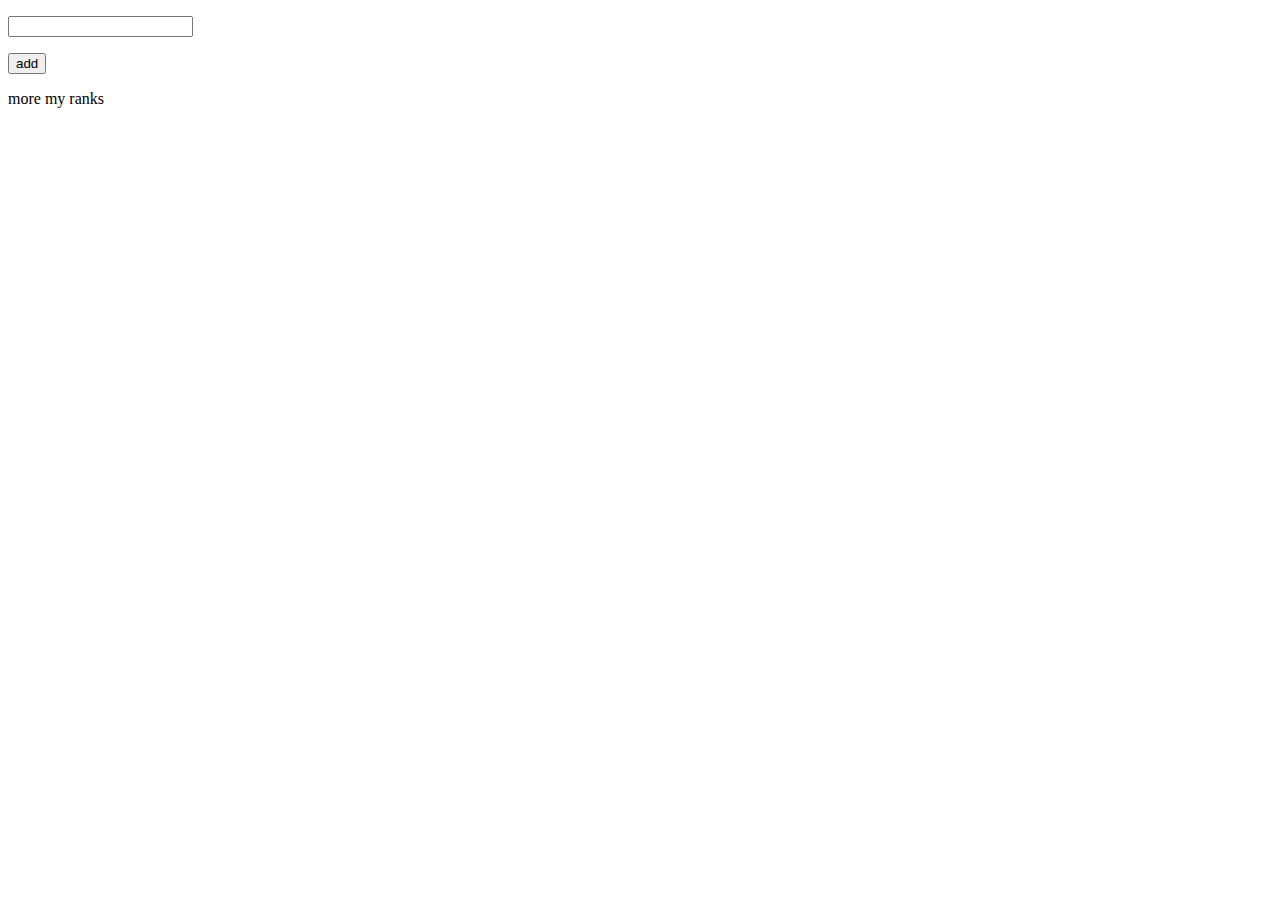
==== resources/index.html @ f6cce77a "first" ====
<!DOCTYPE html>
<html>
<head>
	<meta charset="utf-8">

	<link rel="stylesheet" type="text/css" href="/css/main.css" />

	<script type="text/javascript" src="./js/jquery-1.4.4.min.js"></script>
	<script type="text/javascript" src="./js/main.js"></script>

	<title></title>
</head>
<body>

	<p id="login"></p>

	<div id="input">
		<p class="isbn"><input type="text" name="isbn" id="isbn" /></p>
		<button id="add_isbn">add</button>
	</div>

	<div id="myranks">
		<ul></ul>
		<p id="moremyranks">more my ranks</p>
	</div>


</body>
</html>
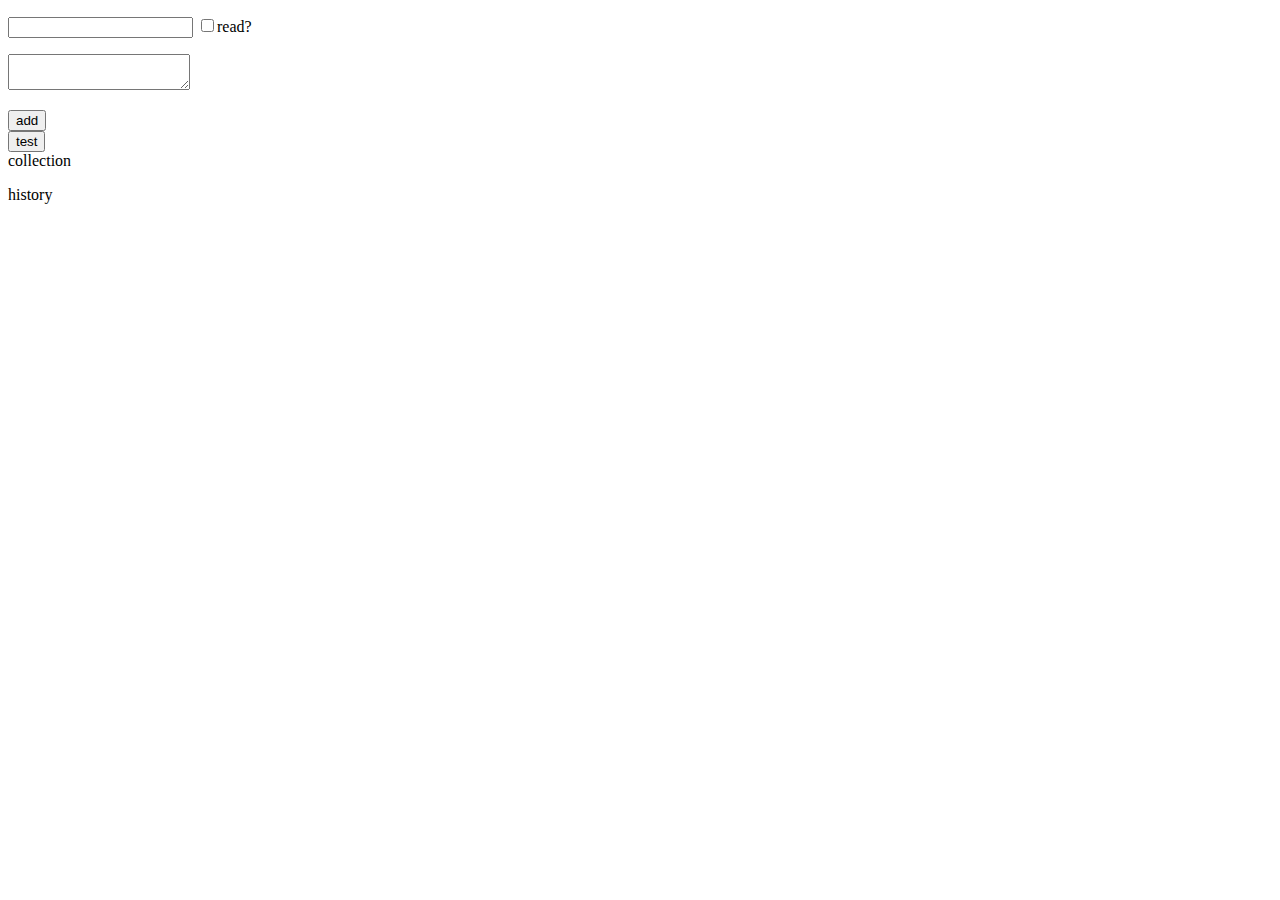
==== commit 32f224db: "change Item entity, add my collection, my history controller" ====
--- a/resources/index.html
+++ b/resources/index.html
@@ -6,6 +6,7 @@
 	<link rel="stylesheet" type="text/css" href="/css/main.css" />
 
 	<script type="text/javascript" src="./js/jquery-1.4.4.min.js"></script>
+	<script type="text/javascript" src="./js/snbinder-0.5.3.js"></script>
 	<script type="text/javascript" src="./js/main.js"></script>
 
 	<title></title>
@@ -14,15 +15,22 @@
 
 	<p id="login"></p>
 
+	<p id="message"></p>
+
 	<div id="input">
-		<p class="isbn"><input type="text" name="isbn" id="isbn" /></p>
+		<p>
+			<input type="text" id="isbn" />
+			<label><input type="checkbox" id="read" />read?</label>
+		</p>
+		<p><textarea id="comment"></textarea></p>
 		<button id="add_isbn">add</button>
 	</div>
 
-	<div id="myranks">
-		<ul></ul>
-		<p id="moremyranks">more my ranks</p>
-	</div>
+	<button id="test_btn">test</button>
+
+	<div id="user_collection">collection<ul></ul></div>
+
+	<div id="user_history">history<ul></ul></div>
 
 
 </body>
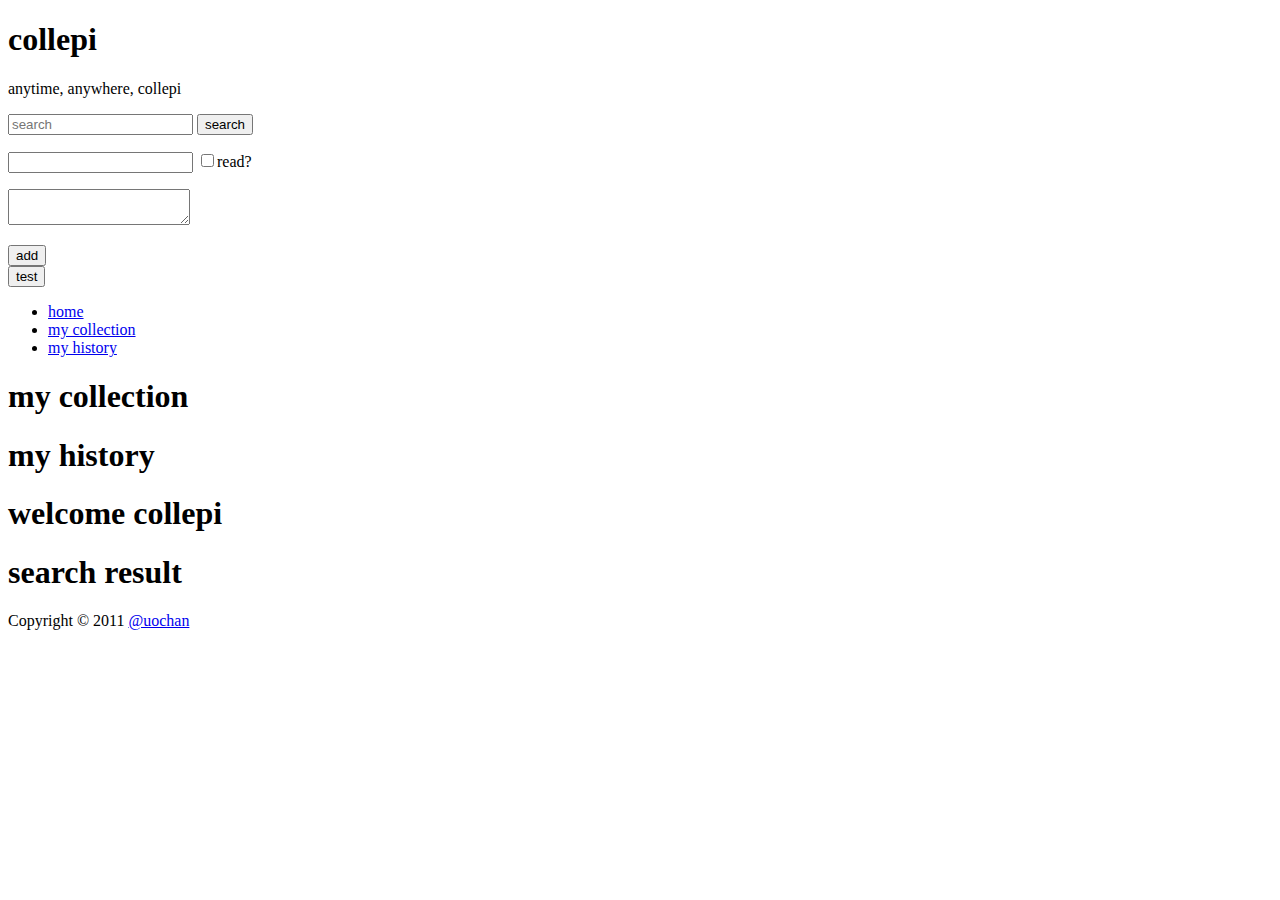
==== commit 134a717e: "add get-comment-list, change get-item to get from isbn" ====
--- a/resources/index.html
+++ b/resources/index.html
@@ -2,22 +2,25 @@
 <html>
 <head>
 	<meta charset="utf-8">
-
 	<link rel="stylesheet" type="text/css" href="/css/main.css" />
-
-	<script type="text/javascript" src="./js/jquery-1.4.4.min.js"></script>
-	<script type="text/javascript" src="./js/snbinder-0.5.3.js"></script>
-	<script type="text/javascript" src="./js/main.js"></script>
-
-	<title></title>
+	<title>collepi</title>
 </head>
 <body>
+	<header>
+		<h1>collepi</h1>
+		<p>anytime, anywhere, collepi</p>
+	</header>
 
 	<p id="login"></p>
 
 	<p id="message"></p>
 
-	<div id="input">
+	<div id="search_form">
+		<input type="search" id="search_keyword" placeholder="search" />
+		<button>search</button>
+	</div>
+
+	<div id="input" class="if_logged_in">
 		<p>
 			<input type="text" id="isbn" />
 			<label><input type="checkbox" id="read" />read?</label>
@@ -28,10 +31,47 @@
 
 	<button id="test_btn">test</button>
 
-	<div id="user_collection">collection<ul></ul></div>
+	<nav><ul>
+		<li><a id="home_link" href="#home">home</a></li>
+		<li class="if_logged_in"><a href="#my/collection">my collection</a></li>
+		<li class="if_logged_in"><a href="#my/history">my history</a></li>
+	</ul></nav>
 
-	<div id="user_history">history<ul></ul></div>
+	<div id="screen">
+		<section id="my_collection">
+			<h1>my collection</h1>
+			<ul></ul>
+		</section>
 
+		<section id="my_history">
+			<h1>my history</h1>
+			<ul></ul>
+		</section>
 
+		<section id="home">
+			<h1>welcome collepi</h1>
+
+			<div id="recent_collections"><ul></ul></div>
+			<div id="recent_comments"><ul></ul></div>
+		</section>
+
+		<section id="search">
+			<h1>search result</h1>
+			<ul></ul>
+		</section>
+	</div>
+
+	<div id="subscreen">
+		<div id="item">
+		</div>
+	</div>
+
+	<footer>
+		<p>Copyright &copy; 2011 <a href="http://twitter.com/uochan/">@uochan</a></p>
+	</footer>
+
+	<script type="text/javascript" src="./js/jquery-1.4.4.min.js"></script>
+	<script type="text/javascript" src="./js/snbinder-0.5.3.js"></script>
+	<script type="text/javascript" src="./js/main.js"></script>
 </body>
 </html>
